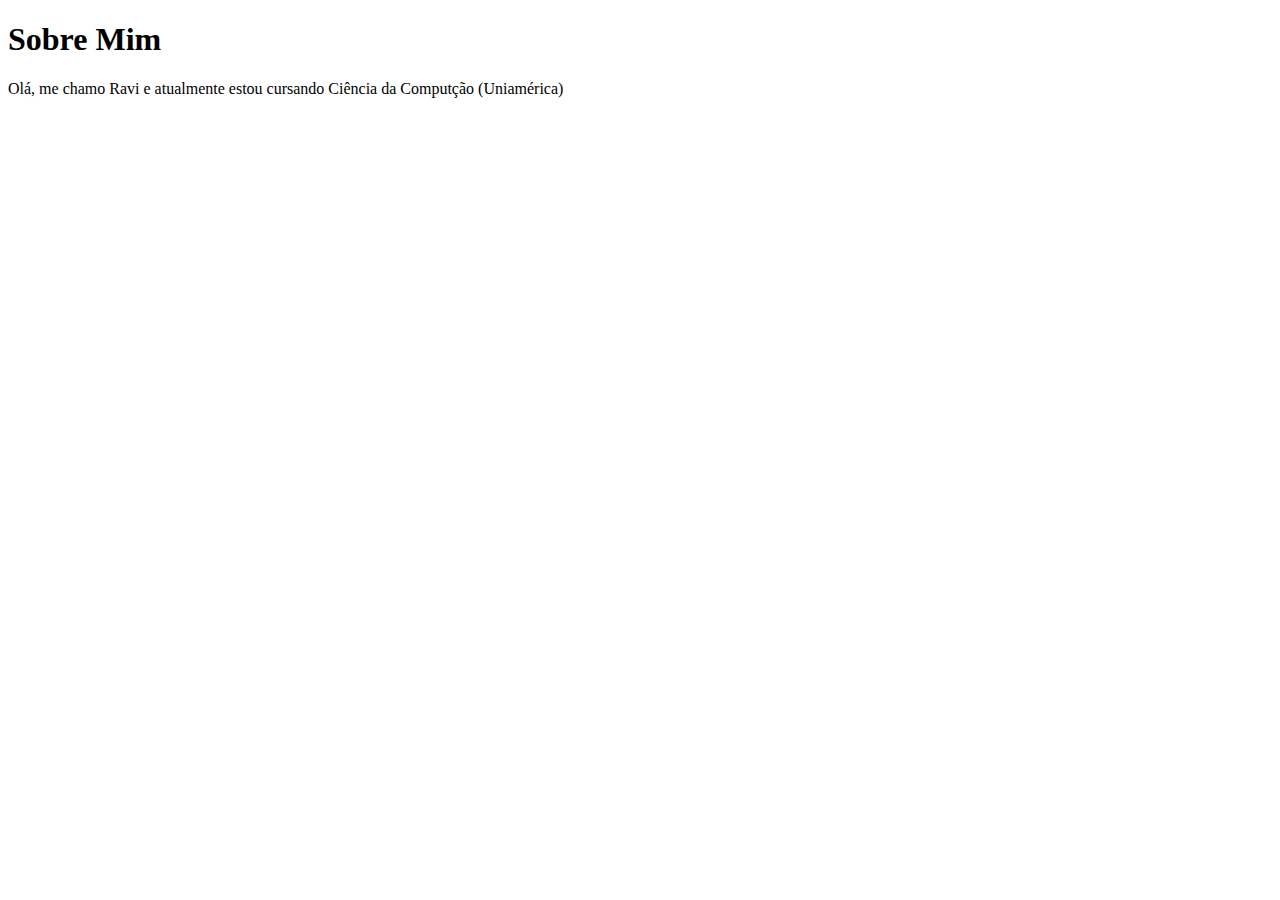
==== src/index.html @ f1c8bf71 "first commit of my website" ====
<!DOCTYPE html>
<html lang="pt-br">
<head>
    <meta charset="UTF-8">
    <meta http-equiv="X-UA-Compatible" content="IE=edge">
    <meta name="viewport" content="width=device-width, initial-scale=1.0">
    <title>Ravi Valentim</title>
</head>
<body>
    <h1>Sobre Mim</h1>
    <p>Olá, me chamo Ravi e atualmente estou cursando Ciência da Computção (Uniamérica)</p>
</body>
</html>
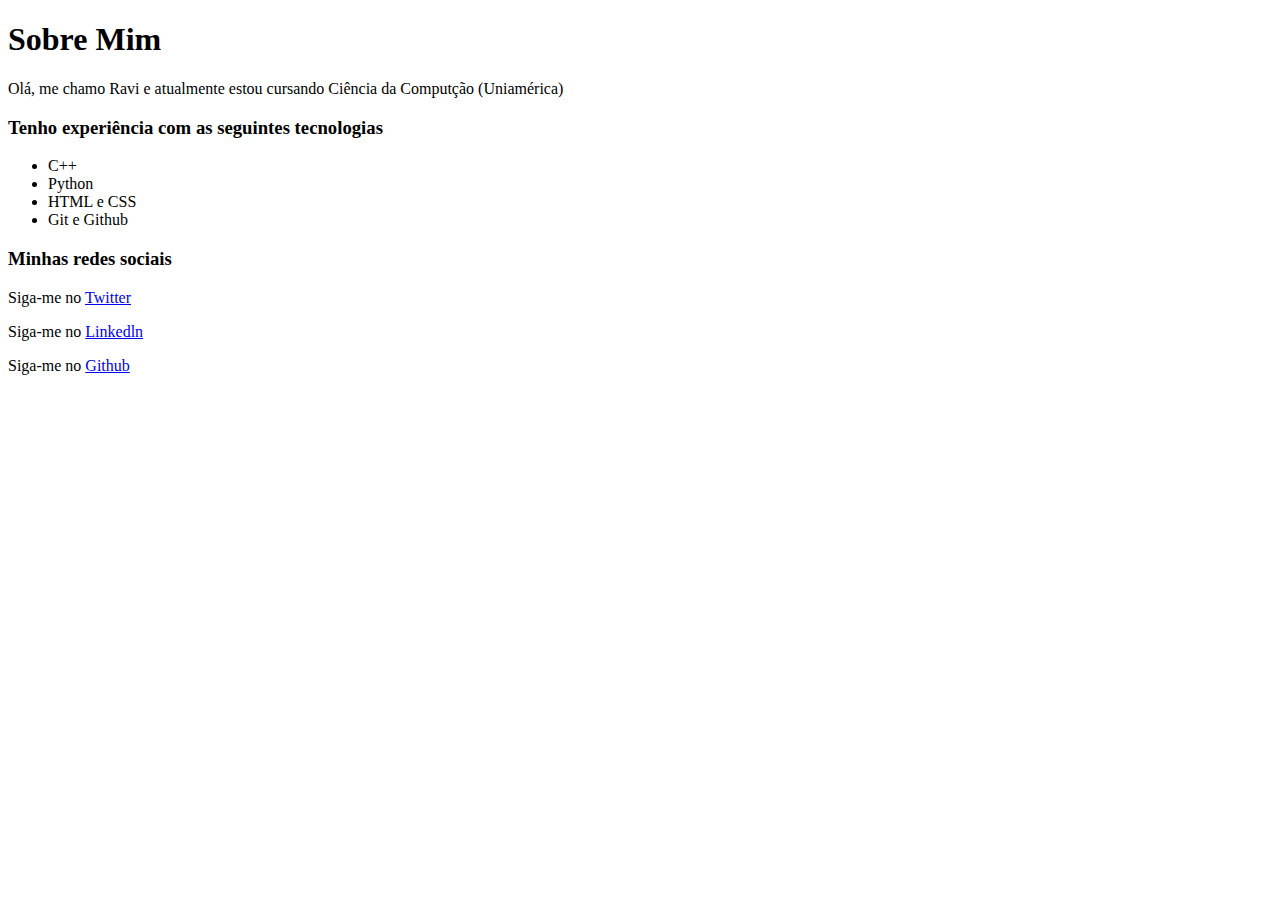
==== commit 5b510ba0: "second commit of my website" ====
--- a/src/index.html
+++ b/src/index.html
@@ -9,5 +9,18 @@
 <body>
     <h1>Sobre Mim</h1>
     <p>Olá, me chamo Ravi e atualmente estou cursando Ciência da Computção (Uniamérica)</p>
+    <h3>Tenho experiência com as seguintes tecnologias</h3>
+    <ul>
+        <li>C++</li>
+        <li>Python</li>
+        <li>HTML e CSS</li>
+        <li>Git e Github</li>
+    </ul>
+    <footer>
+        <h3>Minhas redes sociais</h3>
+        <p>Siga-me no <a href="https://twitter.com/r2i0xff" target="_blank">Twitter</a></p>
+        <p>Siga-me no <a href="https://www.linkedin.com/in/ravi-valentim/" target="_blank">Linkedln</a></p>
+        <p>Siga-me no <a href="https://github.com/ravi-0x8b" target="_blank">Github</a></p>
+    </footer>
 </body>
 </html>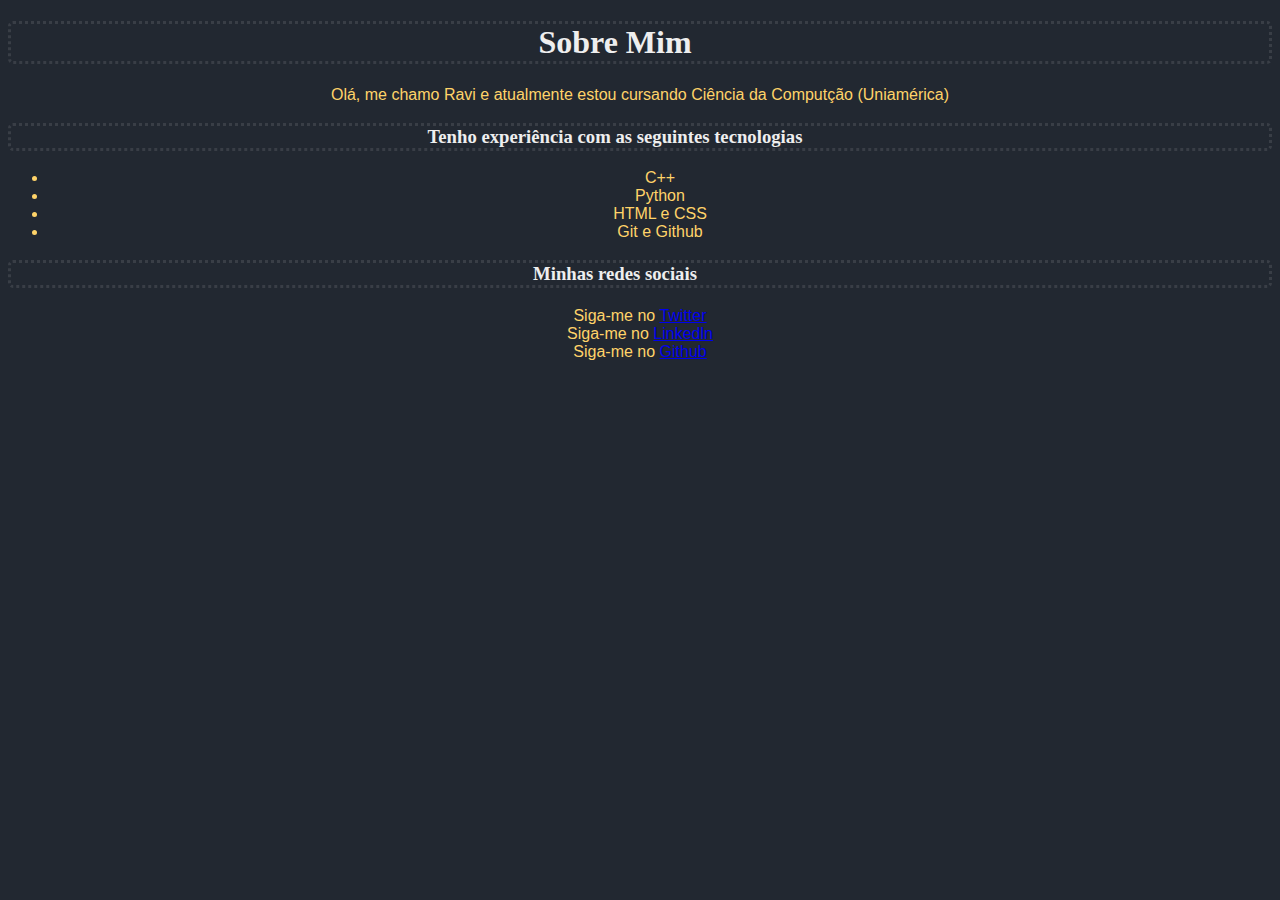
==== commit 4a8d5b5d: "new commit my website" ====
--- a/src/index.html
+++ b/src/index.html
@@ -5,6 +5,7 @@
     <meta http-equiv="X-UA-Compatible" content="IE=edge">
     <meta name="viewport" content="width=device-width, initial-scale=1.0">
     <title>Ravi Valentim</title>
+    <link rel="stylesheet" href="style.css">
 </head>
 <body>
     <h1>Sobre Mim</h1>
--- a/src/style.css
+++ b/src/style.css
@@ -0,0 +1,25 @@
+body {
+    background-color: #222831;
+}
+
+h1, h3 {
+    color: #EEEEEE;
+    text-align: center;
+    font-family: Cambria, Cochin, Georgia, Times, 'Times New Roman', serif;
+    border: 2px solid #393E46;
+    border-radius: 5px;
+    border-style: dotted;
+    border-width: medium;
+    padding-right: 50px;
+}
+
+p, li{
+    color: #FFD369;
+    text-align: center;
+    font-family: Arial, Helvetica, sans-serif;
+    margin: auto;
+}
+
+footer {
+    
+}